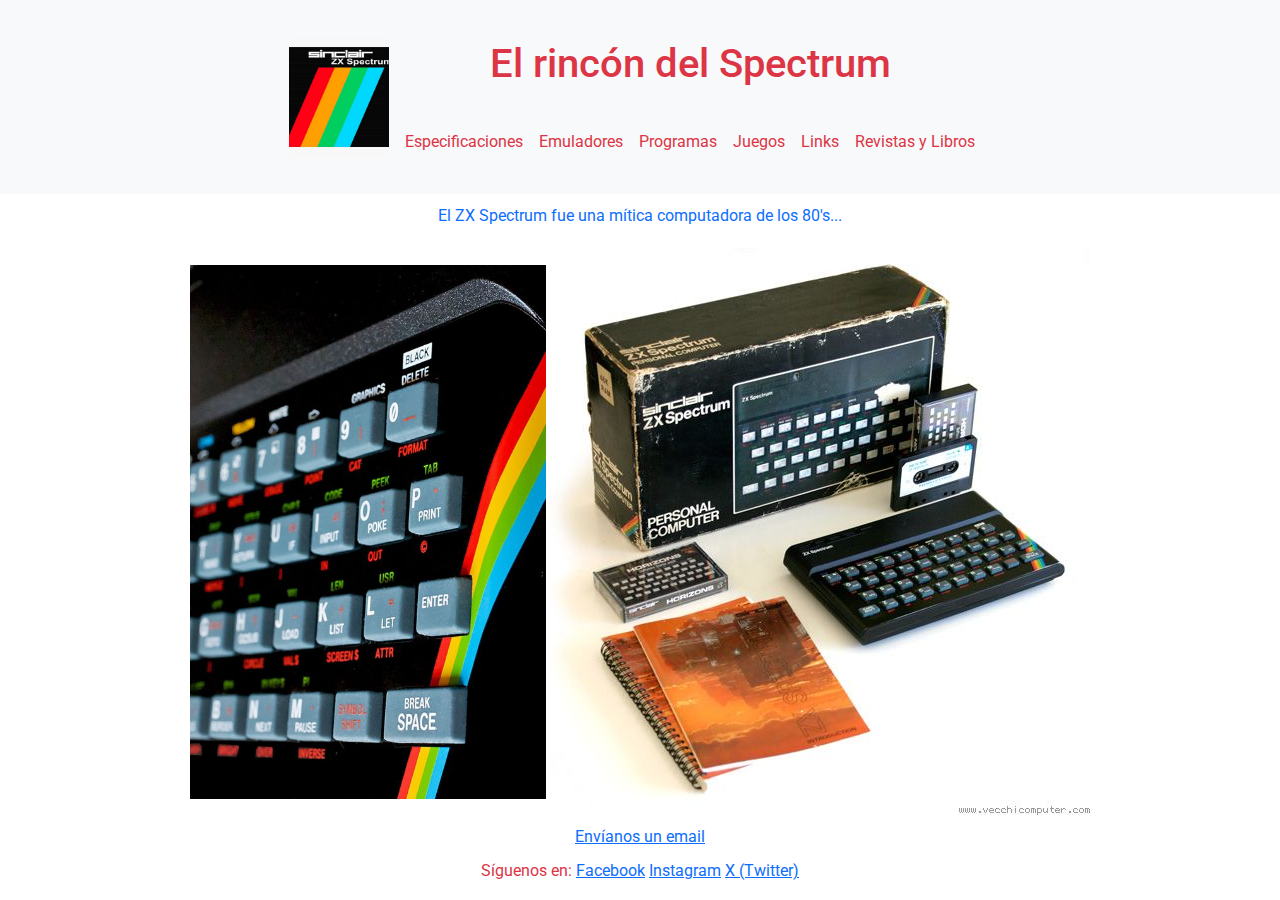
==== index.html @ f6a4be16 "Entrega 2" ====
<!DOCTYPE html>
<html>
<head>
    <meta charset="UTF-8">
    <meta name="viewport" content="width=device-width, initial-scale=1.0">
    <link rel="preconnect" href="https://fonts.googleapis.com">
    <link rel="preconnect" href="https://fonts.gstatic.com" crossorigin>
    <link href="https://fonts.googleapis.com/css2?family=Roboto:ital,wght@0,100;0,300;0,400;0,500;0,700;0,900;1,100;1,300;1,400;1,500;1,700;1,900&display=swap" rel="stylesheet">
    <link href="https://cdn.jsdelivr.net/npm/bootstrap@5.3.3/dist/css/bootstrap.min.css" rel="stylesheet" integrity="sha384-QWTKZyjpPEjISv5WaRU9OFeRpok6YctnYmDr5pNlyT2bRjXh0JMhjY6hW+ALEwIH" crossorigin="anonymous">
    <link rel="stylesheet" href="./css/proyecto.css">
    <title>El rincón del ZX Spectrum</title>
</head>
<body>
    <header>
        <nav class="navbar navbar-expand-sm bg-light justify-content-center">
            <img id="imag_header" src="./images/image_01.jpg" height="120" width="100">
            
            <div class="d-flex flex-column bd-highlight mb-3">
                <div class="p-2 bd-highlight"><p class="text-center h1 pt-4 text-danger">El rincón del Spectrum</p>
                </div>
                <div class="p-2 bd-highlight">
                    <ul class="navbar-nav">
                        <li class="nav-item">
                            <a class="nav-link text-danger" href="./src/especificaciones.html">Especificaciones</a>
                        </li>
                        <li class="nav-item">
                            <a class="nav-link text-danger" href="./src/emuladores.html"">Emuladores</a>
                        </li>
                        <li class="nav-item">
                            <a class="nav-link text-danger" href="./src/programas.html"">Programas</a>
                        </li>
                        <li class="nav-item">
                            <a class="nav-link text-danger" href="./src/juegos.html"">Juegos</a>
                        </li>
                        <li class="nav-item">
                            <a class="nav-link text-danger" href="./src/links.html"">Links</a>
                        </li>
                        <li class="nav-item">
                            <a class="nav-link text-danger" href="./src/revylib.html"">Revistas y Libros</a>
                        </li>
                    </ul>
                </div>
            </div>
        </nav>
    </header>
    <main>
        <div class="col-xl-12 col-sm-12">
        <p class="text-primary">El ZX Spectrum fue una mítica computadora de los 80's...</p>
        <div id="fotos1">
            <p><img src="./images/image_02.jpg" height="534" width="356">
                <img src="./images/image_03.jpg">
            </p>
        </div>
        </div>
    </main>
    <footer>
        <div class="text-center">
        <a class="text-primary" href="mailto:zx@correo.com">Envíanos un email</a>
        <p class="text-danger">Síguenos en: <a class="text-primary" href="http://www.facebook.com" target="_blank">Facebook</a>
            <a class="text-primary" href="http://www.instagram.com" target="_blank">Instagram</a>
            <a class="text-primary" href="http://www.twitter.com" target="_blank">X (Twitter)</a>
        </p>
        </div>
    </footer>
    <script src="https://cdn.jsdelivr.net/npm/bootstrap@5.3.3/dist/js/bootstrap.bundle.min.js" integrity="sha384-YvpcrYf0tY3lHB60NNkmXc5s9fDVZLESaAA55NDzOxhy9GkcIdslK1eN7N6jIeHz" crossorigin="anonymous"></script>
</body>
</html>
---- css/proyecto.css ----
/* ACLARACIONES:
   Las dos páginas que son responsive en mobile son:
   Inicio (index.html)
   Links (links.html)

   Son responsive para un ancho menor a 576px (sm de bootstrap)

*/


* {
    margin: 0;
    padding: 0;
    font-family: "Roboto", sans-serif;
  }

p {
    text-align : center;
    padding-top: 10px;
    padding-bottom: 10px;
    margin-bottom: 0px;  
    border-bottom: none; 
}
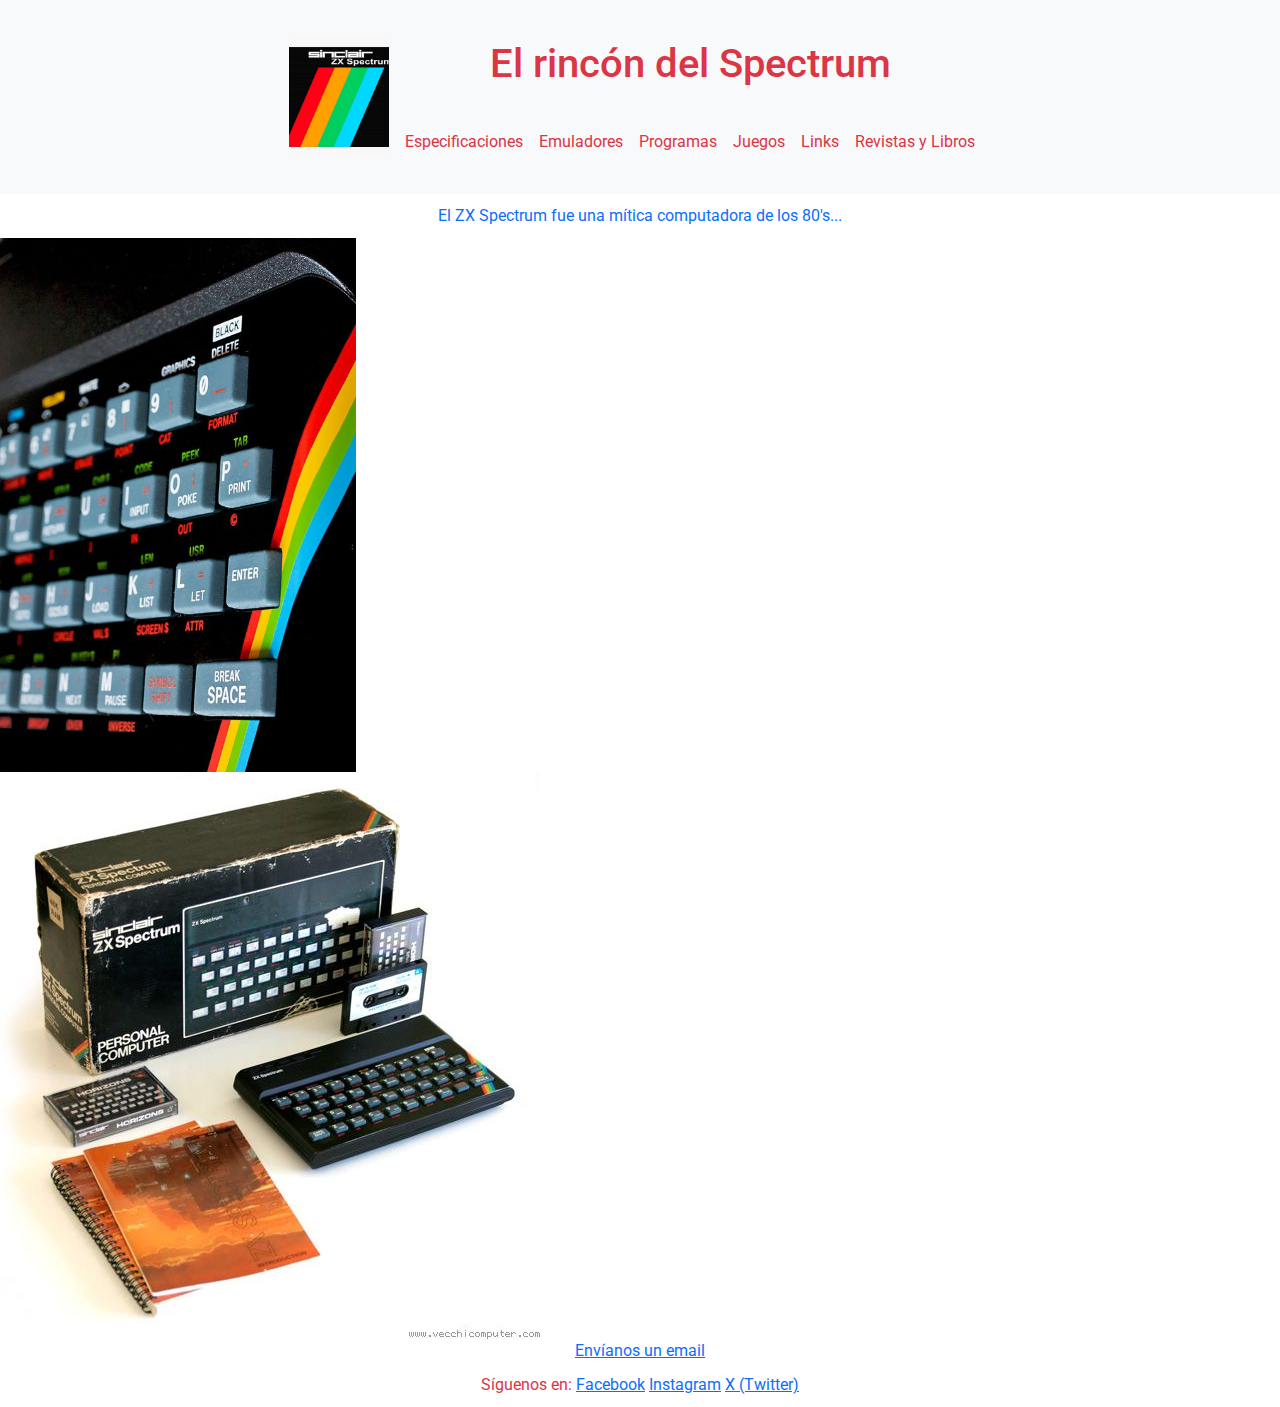
==== commit f916ed9e: "Add files via upload" ====
--- a/index.html
+++ b/index.html
@@ -1,67 +1,67 @@
-<!DOCTYPE html>
-<html>
-<head>
-    <meta charset="UTF-8">
-    <meta name="viewport" content="width=device-width, initial-scale=1.0">
-    <link rel="preconnect" href="https://fonts.googleapis.com">
-    <link rel="preconnect" href="https://fonts.gstatic.com" crossorigin>
-    <link href="https://fonts.googleapis.com/css2?family=Roboto:ital,wght@0,100;0,300;0,400;0,500;0,700;0,900;1,100;1,300;1,400;1,500;1,700;1,900&display=swap" rel="stylesheet">
-    <link href="https://cdn.jsdelivr.net/npm/bootstrap@5.3.3/dist/css/bootstrap.min.css" rel="stylesheet" integrity="sha384-QWTKZyjpPEjISv5WaRU9OFeRpok6YctnYmDr5pNlyT2bRjXh0JMhjY6hW+ALEwIH" crossorigin="anonymous">
-    <link rel="stylesheet" href="./css/proyecto.css">
-    <title>El rincón del ZX Spectrum</title>
-</head>
-<body>
-    <header>
-        <nav class="navbar navbar-expand-sm bg-light justify-content-center">
-            <img id="imag_header" src="./images/image_01.jpg" height="120" width="100">
-            
-            <div class="d-flex flex-column bd-highlight mb-3">
-                <div class="p-2 bd-highlight"><p class="text-center h1 pt-4 text-danger">El rincón del Spectrum</p>
-                </div>
-                <div class="p-2 bd-highlight">
-                    <ul class="navbar-nav">
-                        <li class="nav-item">
-                            <a class="nav-link text-danger" href="./src/especificaciones.html">Especificaciones</a>
-                        </li>
-                        <li class="nav-item">
-                            <a class="nav-link text-danger" href="./src/emuladores.html"">Emuladores</a>
-                        </li>
-                        <li class="nav-item">
-                            <a class="nav-link text-danger" href="./src/programas.html"">Programas</a>
-                        </li>
-                        <li class="nav-item">
-                            <a class="nav-link text-danger" href="./src/juegos.html"">Juegos</a>
-                        </li>
-                        <li class="nav-item">
-                            <a class="nav-link text-danger" href="./src/links.html"">Links</a>
-                        </li>
-                        <li class="nav-item">
-                            <a class="nav-link text-danger" href="./src/revylib.html"">Revistas y Libros</a>
-                        </li>
-                    </ul>
-                </div>
-            </div>
-        </nav>
-    </header>
-    <main>
-        <div class="col-xl-12 col-sm-12">
-        <p class="text-primary">El ZX Spectrum fue una mítica computadora de los 80's...</p>
-        <div id="fotos1">
-            <p><img src="./images/image_02.jpg" height="534" width="356">
-                <img src="./images/image_03.jpg">
-            </p>
-        </div>
-        </div>
-    </main>
-    <footer>
-        <div class="text-center">
-        <a class="text-primary" href="mailto:zx@correo.com">Envíanos un email</a>
-        <p class="text-danger">Síguenos en: <a class="text-primary" href="http://www.facebook.com" target="_blank">Facebook</a>
-            <a class="text-primary" href="http://www.instagram.com" target="_blank">Instagram</a>
-            <a class="text-primary" href="http://www.twitter.com" target="_blank">X (Twitter)</a>
-        </p>
-        </div>
-    </footer>
-    <script src="https://cdn.jsdelivr.net/npm/bootstrap@5.3.3/dist/js/bootstrap.bundle.min.js" integrity="sha384-YvpcrYf0tY3lHB60NNkmXc5s9fDVZLESaAA55NDzOxhy9GkcIdslK1eN7N6jIeHz" crossorigin="anonymous"></script>
-</body>
+<!DOCTYPE html>
+<html>
+<head>
+    <meta charset="UTF-8">
+    <meta name="viewport" content="width=device-width, initial-scale=1.0">
+    <link rel="preconnect" href="https://fonts.googleapis.com">
+    <link rel="preconnect" href="https://fonts.gstatic.com" crossorigin>
+    <link href="https://fonts.googleapis.com/css2?family=Roboto:ital,wght@0,100;0,300;0,400;0,500;0,700;0,900;1,100;1,300;1,400;1,500;1,700;1,900&display=swap" rel="stylesheet">
+    <link href="https://cdn.jsdelivr.net/npm/bootstrap@5.3.3/dist/css/bootstrap.min.css" rel="stylesheet" integrity="sha384-QWTKZyjpPEjISv5WaRU9OFeRpok6YctnYmDr5pNlyT2bRjXh0JMhjY6hW+ALEwIH" crossorigin="anonymous">
+    <link rel="stylesheet" href="./css/proyecto.css">
+    <title>El rincón del ZX Spectrum</title>
+</head>
+<body>
+    <header>
+        <nav class="navbar navbar-expand-sm bg-light justify-content-center">
+            <img id="imag_header" src="./images/image_01.jpg" height="120" width="100">
+            
+            <div class="d-flex flex-column bd-highlight mb-3">
+                <div class="p-2 bd-highlight"><p class="text-center h1 pt-4 text-danger">El rincón del Spectrum</p>
+                </div>
+                <div class="p-2 bd-highlight">
+                    <ul class="navbar-nav">
+                        <li class="nav-item">
+                            <a class="nav-link text-danger" href="./src/especificaciones.html">Especificaciones</a>
+                        </li>
+                        <li class="nav-item">
+                            <a class="nav-link text-danger" href="./src/emuladores.html"">Emuladores</a>
+                        </li>
+                        <li class="nav-item">
+                            <a class="nav-link text-danger" href="./src/programas.html"">Programas</a>
+                        </li>
+                        <li class="nav-item">
+                            <a class="nav-link text-danger" href="./src/juegos.html"">Juegos</a>
+                        </li>
+                        <li class="nav-item">
+                            <a class="nav-link text-danger" href="./src/links.html"">Links</a>
+                        </li>
+                        <li class="nav-item">
+                            <a class="nav-link text-danger" href="./src/revylib.html"">Revistas y Libros</a>
+                        </li>
+                    </ul>
+                </div>
+            </div>
+        </nav>
+    </header>
+    <main>
+        
+        <p class="text-primary texto_index">El ZX Spectrum fue una mítica computadora de los 80's...</p>
+
+        <div class="contenedor_index">
+            <div><img class="imagen1" src="./images/image_02.jpg" height="534" width="356"></div>
+            <div><img class="imagen2" src="./images/image_03.jpg"></div>
+        </div>
+
+    </main>
+    <footer>
+        <div class="text-center footer_class">
+        <a class="text-primary" href="mailto:zx@correo.com">Envíanos un email</a>
+        <p class="text-danger">Síguenos en: <a class="text-primary" href="http://www.facebook.com" target="_blank">Facebook</a>
+            <a class="text-primary" href="http://www.instagram.com" target="_blank">Instagram</a>
+            <a class="text-primary" href="http://www.twitter.com" target="_blank">X (Twitter)</a>
+        </p>
+        </div>
+    </footer>
+    <script src="https://cdn.jsdelivr.net/npm/bootstrap@5.3.3/dist/js/bootstrap.bundle.min.js" integrity="sha384-YvpcrYf0tY3lHB60NNkmXc5s9fDVZLESaAA55NDzOxhy9GkcIdslK1eN7N6jIeHz" crossorigin="anonymous"></script>
+</body>
 </html>